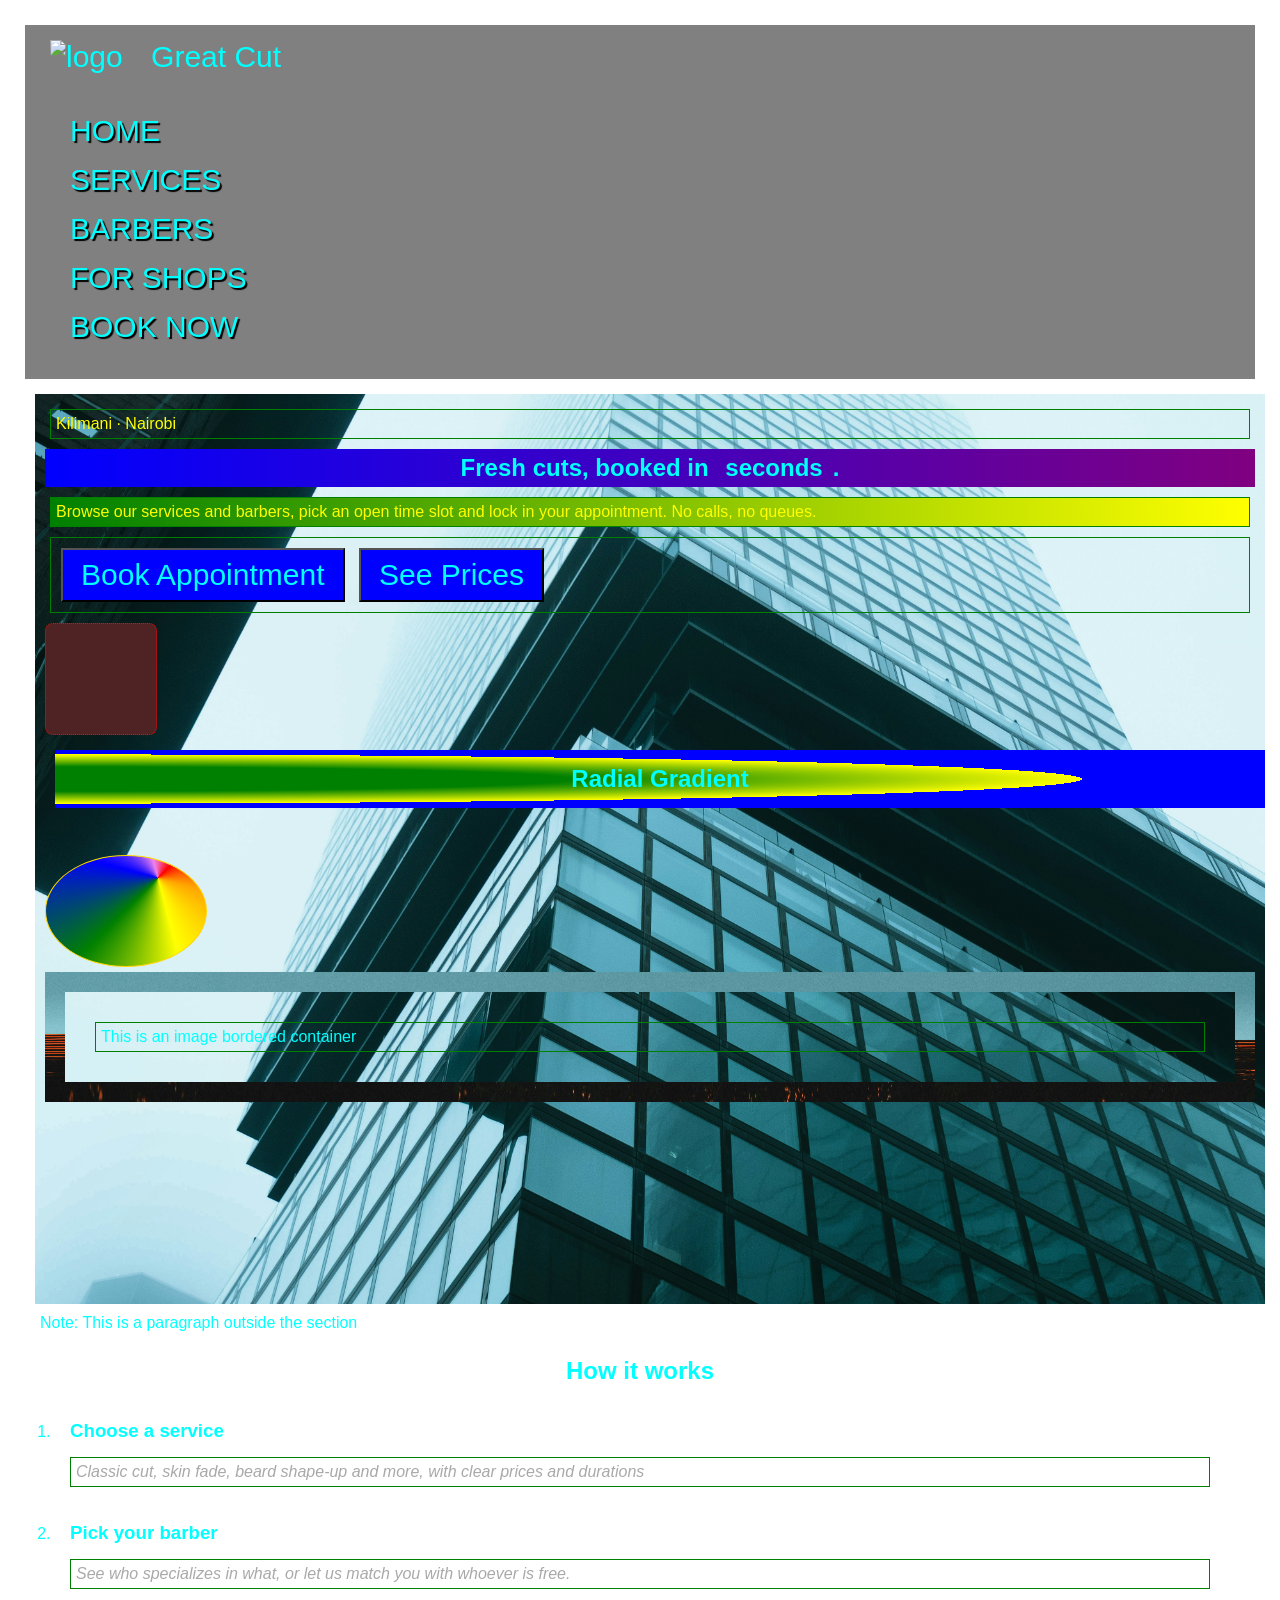
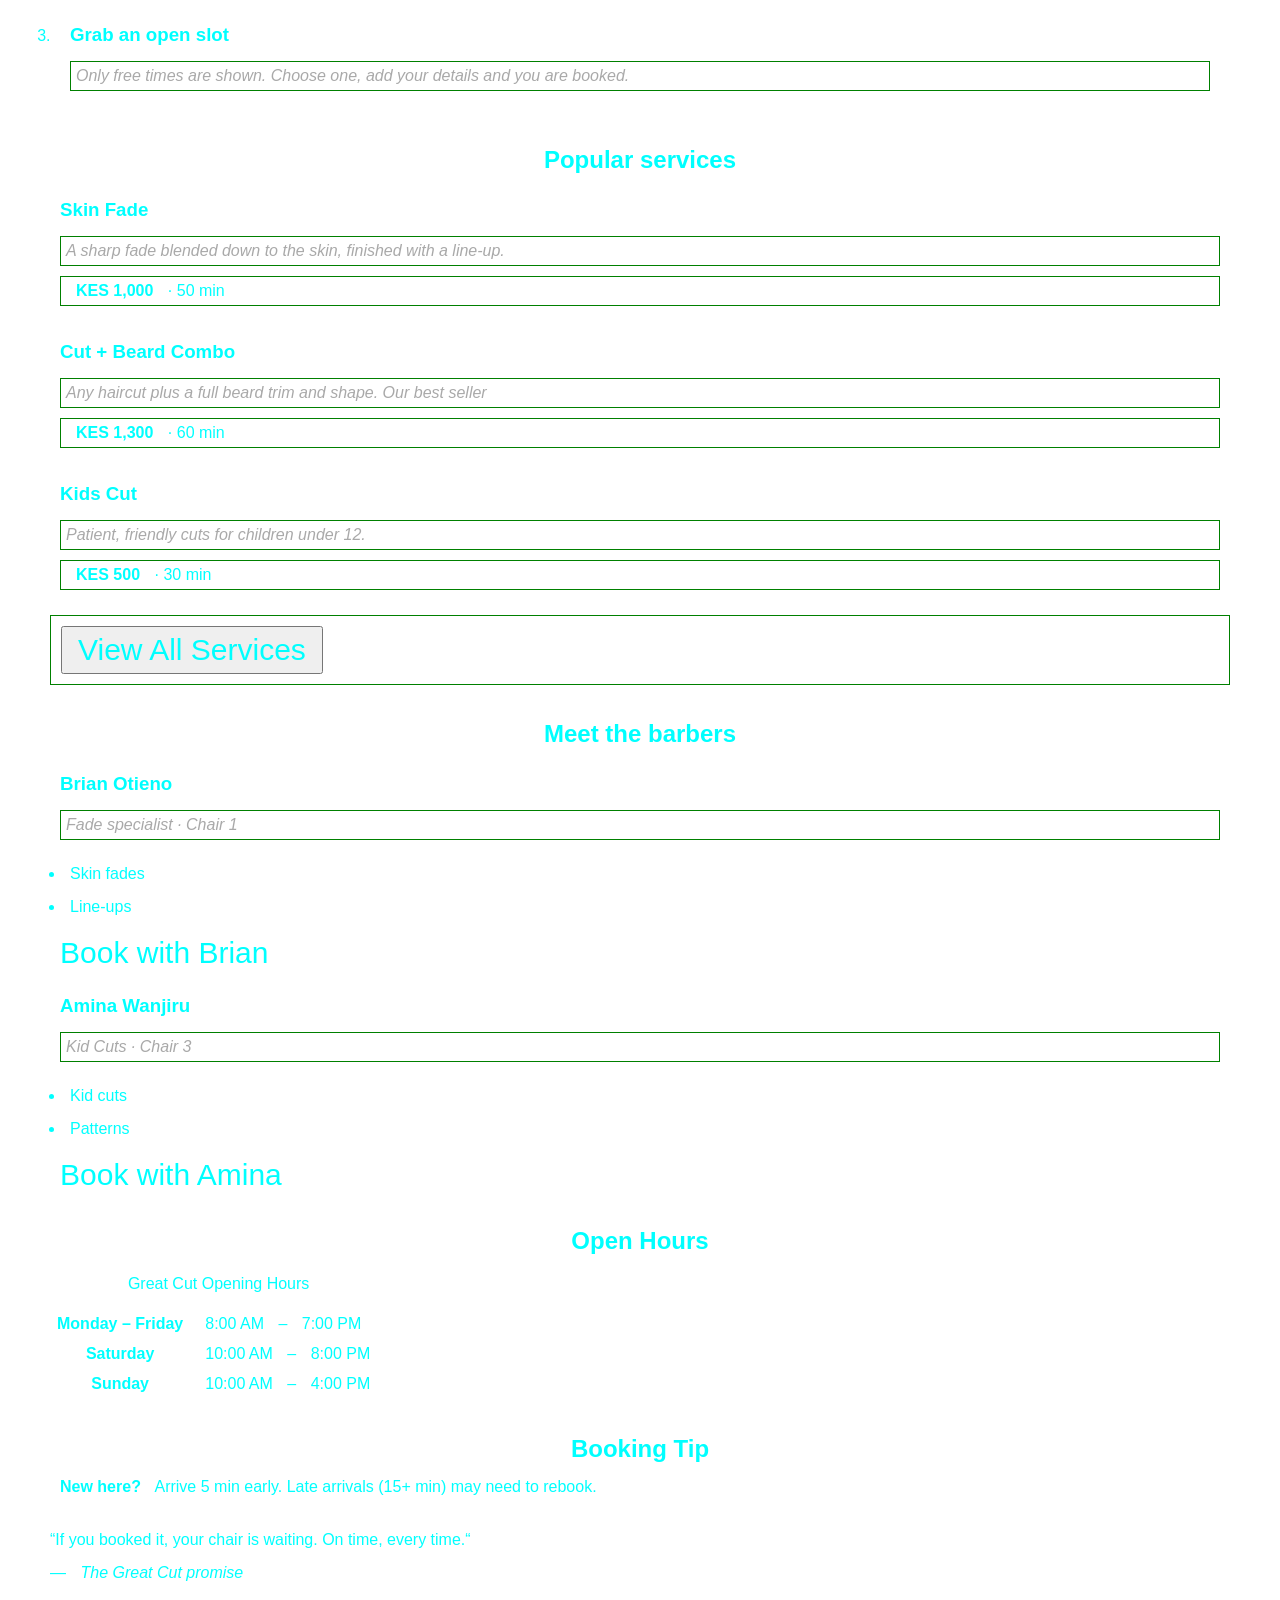
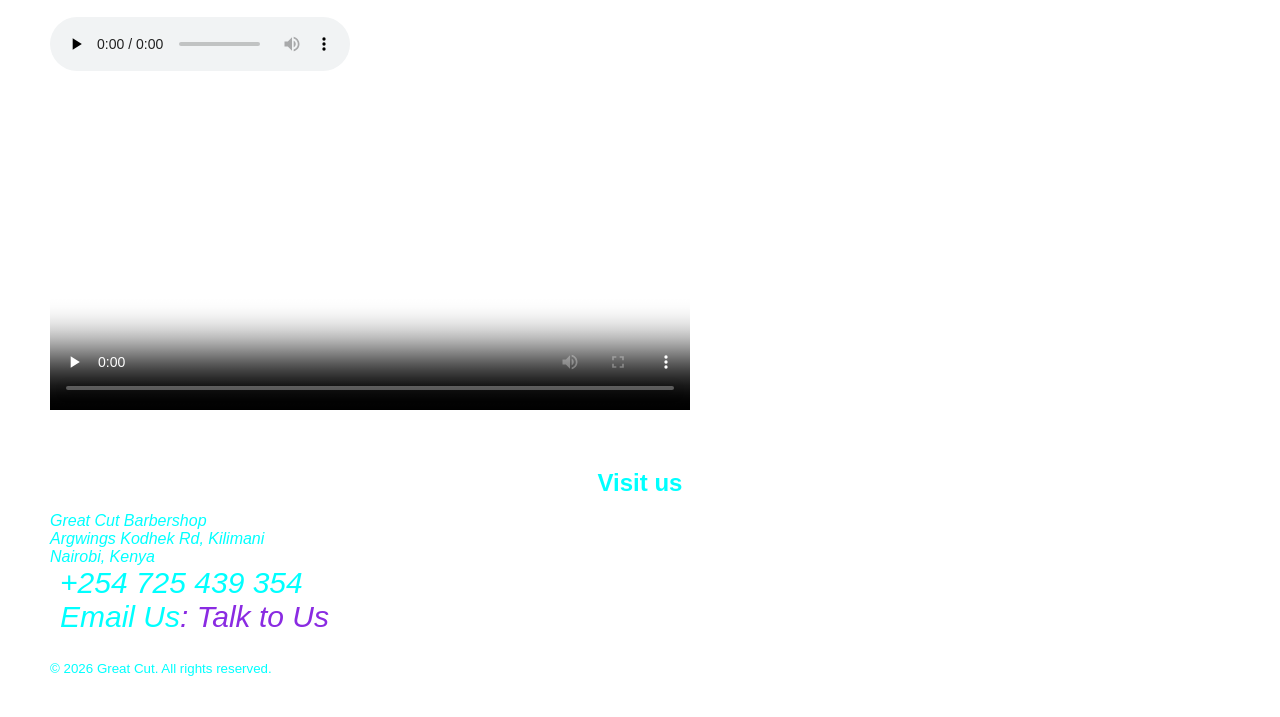
==== semantics.html @ 93b875f6 "Update notes" ====
<!doctype html>
<html lang="en">
  <head>
    <meta charset="UTF-8" />
    <meta name="viewport" content="width=device-width, initial-scale=1.0" />
    <meta
      name="description"
      content="Browse barbers and services, 
        pick an open time slot and book your haircut at Great Cut in seconds."
    />
    <title>Great Cut | Book Your Next Haircut in Seconds</title>
    <link rel="stylesheet" href="style.css">
    <!-- internal CSS -->
    <!-- <style>
        body {
            color:white;
            background-color: black;
        }
    </style> -->
  </head>
  <body>
    <!--header section-->
    <header>
      <a href="index.html">
        <img src="assets/logo.jpg" alt="logo" width="40" height="40" />
        <span>Great Cut</span>
      </a>
      <nav aria-label="Main">
        <ul>
          <li><a href="index.html" aria-current="page">Home</a></li>
          <li><a href="services.html">Services</a></li>
          <li><a href="barbers.html">Barbers</a></li>
          <li><a href="dashboard.html">For Shops</a></li>
          <li><a href="contact.html">Book Now</a></li>
        </ul>
      </nav>
    </header>
    <main id="main">
        <!-- Hero section -->
        <section aria-labelledby="hero-title" class="hero">
            <p>
                Kilimani &middot; Nairobi
            </p>
            <h1 id="hero-title" class="title">Fresh cuts, booked in <mark class="hero1">seconds</mark>.</h1>
            <p class="grad">Browse our services and barbers, 
                pick an open time slot and lock in your appointment. 
                No calls, no queues.
            </p>
            <p>
                <button class="btn">
                    <a href="contact.html">Book Appointment</a>
                </button>
                <button class="btn">
                    <a href="services.html">See Prices</a>
                </button>
            </p>
            <div class="box"></div>
            <div class="cont">
                <div class="radial-grad"> <h2>Radial Gradient</h2></div>
            </div>
            <div class="conic"></div>
            <div class="border-img">
                <p>This is an image bordered container</p>
            </div>
        </section>
        <!-- how to section -->
         <p class="para">This is a paragraph outside the section</p>
        <section aria-labelledby="how-title">
            <h2 id="how-title">How it works</h2>
            <ol>
                <li>
                    <h3>Choose a service</h3>
                    <p>
                        Classic cut, skin fade, 
                        beard shape-up and more, with clear prices and durations
                    </p>
                </li>
                <li>
                    <h3>Pick your barber</h3>
                    <p>
                        See who specializes in what, 
                        or let us match you with whoever is free.
                    </p>
                </li>
                <li>
                    <h3>Grab an open slot</h3>
                    <p>
                        Only free times are shown. Choose one, 
                        add your details and you are booked.
                    </p>
                </li>
            </ol>
        </section>
        <!-- article section -->
         <section aria-labelledby="popular-title">
            <h2 id="popular-title">Popular services</h2>
            <!-- <article>: self-contained element, would still make sense on its own -->
            <article>
                <h3>Skin Fade</h3>
                <p>A sharp fade blended down to the skin, finished with a line-up.</p>
                <p><strong>KES 1,000</strong> &middot; 50 min</p>
            </article>    
            <article>
                <h3>Cut + Beard Combo</h3>
                <p>Any haircut plus a full beard trim and shape. Our best seller</p>
                <p><strong>KES 1,300</strong> &middot; 60 min</p>
            </article>    
            <article>
                <h3>Kids Cut</h3>
                <p>Patient, friendly cuts for children under 12.</p>
                <p><strong>KES 500</strong> &middot; 30 min</p>
            </article> 
            <p>
                <button>
                    <a href="services.html">View All Services</a>
                </button>
            </p>   
         </section>
         <section aria-labelledby="team-title">
            <h2 id="team-title">Meet the barbers</h2>
            <article id="brian">
                <h3>Brian Otieno</h3>
                <p>Fade specialist &middot; Chair 1</p>
                <ul>
                    <li>Skin fades</li>
                    <li>Line-ups</li>
                </ul>
                <a href="contact.html">Book with Brian</a>
            </article>
            <article id="amina">
                <h3>Amina Wanjiru</h3>
                <p>Kid Cuts &middot; Chair 3</p>
                <ul>
                    <li>Kid cuts</li>
                    <li>Patterns</li>
                </ul>
                <a href="contact.html">Book with Amina</a>
            </article>
         </section>
         <section aria-labelledby="hours-title">
            <h2 id="hours-title">Open Hours</h2>
            <table>
                <caption>Great Cut Opening Hours</caption>
                <tbody>
                    <tr>
                        <th scope="col"> Monday &ndash; Friday</th>
                        <td>
                            <time datetime="08:00">8:00 AM</time> &ndash;
                            <time datetime="19:00">7:00 PM</time>
                        </td>
                    </tr>
                    <tr>
                        <th scope="row">Saturday</th>
                        <td>
                            <time datetime="10:00">10:00 AM</time> &ndash;
                            <time datetime="20:00">8:00 PM</time>
                        </td>
                    </tr>
                    <tr>
                        <th scope="row">Sunday</th>
                        <td>
                            <time datetime="10:00">10:00 AM</time> &ndash;
                            <time datetime="16:00">4:00 PM</time>
                        </td>
                    </tr>
                </tbody>
            </table>
         </section>
         <aside aria-labelledby="tip-title">
            <h2 id="tip-title">Booking Tip</h2>
            <p>
                <strong>New here?</strong> Arrive 5 min early. Late arrivals (15+ min) may need to rebook.
            </p>
         </aside>
         <blockquote>
            <p>
                &ldquo;If you booked it, your chair is waiting. On time, every time.&ldquo;
            </p>
            <footer>&mdash; <cite>The Great Cut promise</cite> </footer>
         </blockquote>
         <section>
            <audio controls preload="none">
                <source src="assets/audio.mp3" type="audio/mp3">
            </audio>
         </section>
         <section>
            <video controls preload="none" poster="assets/logo.jpg" width="640" height="300">
                <source src="assets/video.mp4" type="video/mp4">
            </video>
         </section>
    </main>
    <footer>
        <section aria-labelledby="visit-title">
            <h2 id="visit-title">Visit us</h2>
            <address>
                Great Cut Barbershop <br />
                Argwings Kodhek Rd, Kilimani <br />
                Nairobi, Kenya <br />
                <a href="tel:+254725439354"> +254 725 439 354</a> <br>
                <a class="email" href="mailto:email@example.com">Email Us</a>
            </address>
        </section>
        <p>
            <small>&copy; 2026 Great Cut. All rights reserved.</small>
        </p>
    </footer>
  </body>
</html>
---- style.css ----
/* element selector */
body {
    color:white;
    /* background-color: black; */
}

header {
    background-color: grey;
}

/* universal selector */
* {
    padding: 5px;
    margin: 5px;
    font-family: Arial, Helvetica, sans-serif;
    color: aqua;
}

/* class selector */

.btn {
    color: antiquewhite;
    background-color: blue;
    padding: 8px;

}

/* id selector */
/* 
#hero-title {
    font-size: 50px;
    color: red;
} */
.hero {
    background-image: url('/assets/background.jpg');
    background-size: cover;
    background-repeat: no-repeat;
    width: 100%;
    height: 100vh;
    background-attachment: fixed;
}
.hero1 {
    background: none;
}

.grad {
   background: linear-gradient(to right, green, yellow) ;
}

.title {
    background: linear-gradient(to left, purple, blue);
}

.cont {
    width: 100%;
    height: 100px;
}

.radial-grad {
    background: radial-gradient(
        at 0% 50%,
        green 30%,
        yellow 60%,
        magenta 20%,
        blue 10%
    );
}

.conic {
    height: 100px;
    width: 150px;
    border-radius: 50%;
    border: 1px solid gold;
    background: conic-gradient(
        from 45deg at 70% 20%,
        red, orange, yellow, green, blue, violet,red
    );
}
/* attribute selector */

a[href] {
    font-size: 30px;
    text-decoration: none;
}

/* descendant selector */

nav ul li {
    list-style: none;
}
ul li a {
    text-transform: uppercase;
    text-shadow: 2px 2px 1px black;
}

section p {
    margin: 10px;
    border: 1px solid green;
}
/* child selector */

section > p {
    color: yellow;
}

/* adjacent sibling selector */

h3 + p {
    font-style: italic;
    color: darkgrey;
}

/* general sibling selector */

/* h1 ~ p {
    color: maroon;
} */

/* group selector */

h1, h2 {
    text-align: center;
}

/* pseudo class selectors */

button:hover {
    background-color: red;
    cursor: pointer;
}

/* pseudo element selector */
.para::before {
    content: "Note: ";
}

.email::after {
    content: ": Talk to Us";
    color: blueviolet;
}
/* 
.unit-mm {
   font-size: 5mm; 
}
.unit-cm {
    font-size: 5cm;
}
.unit-inch {
    font-size: 5in;
}
.unit-quarter {
    font-size: 5Q;
}
.unit-pixel {
    font-size: 5px;
} */
.unit-em {
   font-size: 5em; 
}
.unit-rem {
    font-size: 5rem;
}
.unit-vh {
    font-size: 5vh;
}
.unit-vw {
    font-size: 5vw;
}
.unit-percent {
    font-size: 5%;
    color: chocolate;
}

.box {
    width: 100px;
    height: 100px;
    border: 1px solid red;
    border-radius: 8px;
    background-color: #4f2323;
    animation: changeColor 3s infinite;
    border-style: dotted;
}

@keyframes changeColor {
    from {
        background-color: rgb(0,255, 255);
    }
    to {
        background-color: hsl(0, 75%, 14%);
    }
}

.border-img {
    border: 20px  solid transparent;
    border-image: url('assets/my-bg.jpg') 30 stretch;
    padding: 20px;
}

/* Hexadecimal colors RRGGBB*/

.container {
    position: relative;
    display: flex;
    align-items: center;
    justify-content: center;
    min-height: 100vh;
    background-image: url('assets/my-bg.jpg');
}

.card {
   position: absolute; 
   height: 60%;
   width: 40%;
   border: 1px solid rgba(255, 255, 255, 0.18);
   background: rgba(89, 131, 83, 0.09);
   border-radius: 1em;
   display: flex;
   align-items: center;
   justify-content: center;
   backdrop-filter: blur(2px);
   transition: transform 0.8s, backdrop-filter 0.5s;
   z-index: 10;
}

.card:hover {
    backdrop-filter: blur(14px);
    height: 60%;
    width: 40%;
    transform: rotateY(180deg);
}

#logo {
    width: 75%;
    height: 90%;
    border-radius: 1em;
    position: relative;
    display: block;
}

.txt {
    position: absolute;
    top: 20%;
    left: 50%;
    color: aliceblue;
    transform: translate(-50%, -50%);
    z-index: 1;
    align-items: center;
}


.box1 {
    position: absolute;
    height: 200px;
    width: 280px;
    background-color: #4f2323;
    z-index: 1;
    left: 10px;
    top: 10px;
}
.box2 {
    position: absolute;
    height: 140px;
    width: 220px;
    background-color: #f0ebeb;
    z-index: 5;
    left: 30px;
    top: 30px;
}
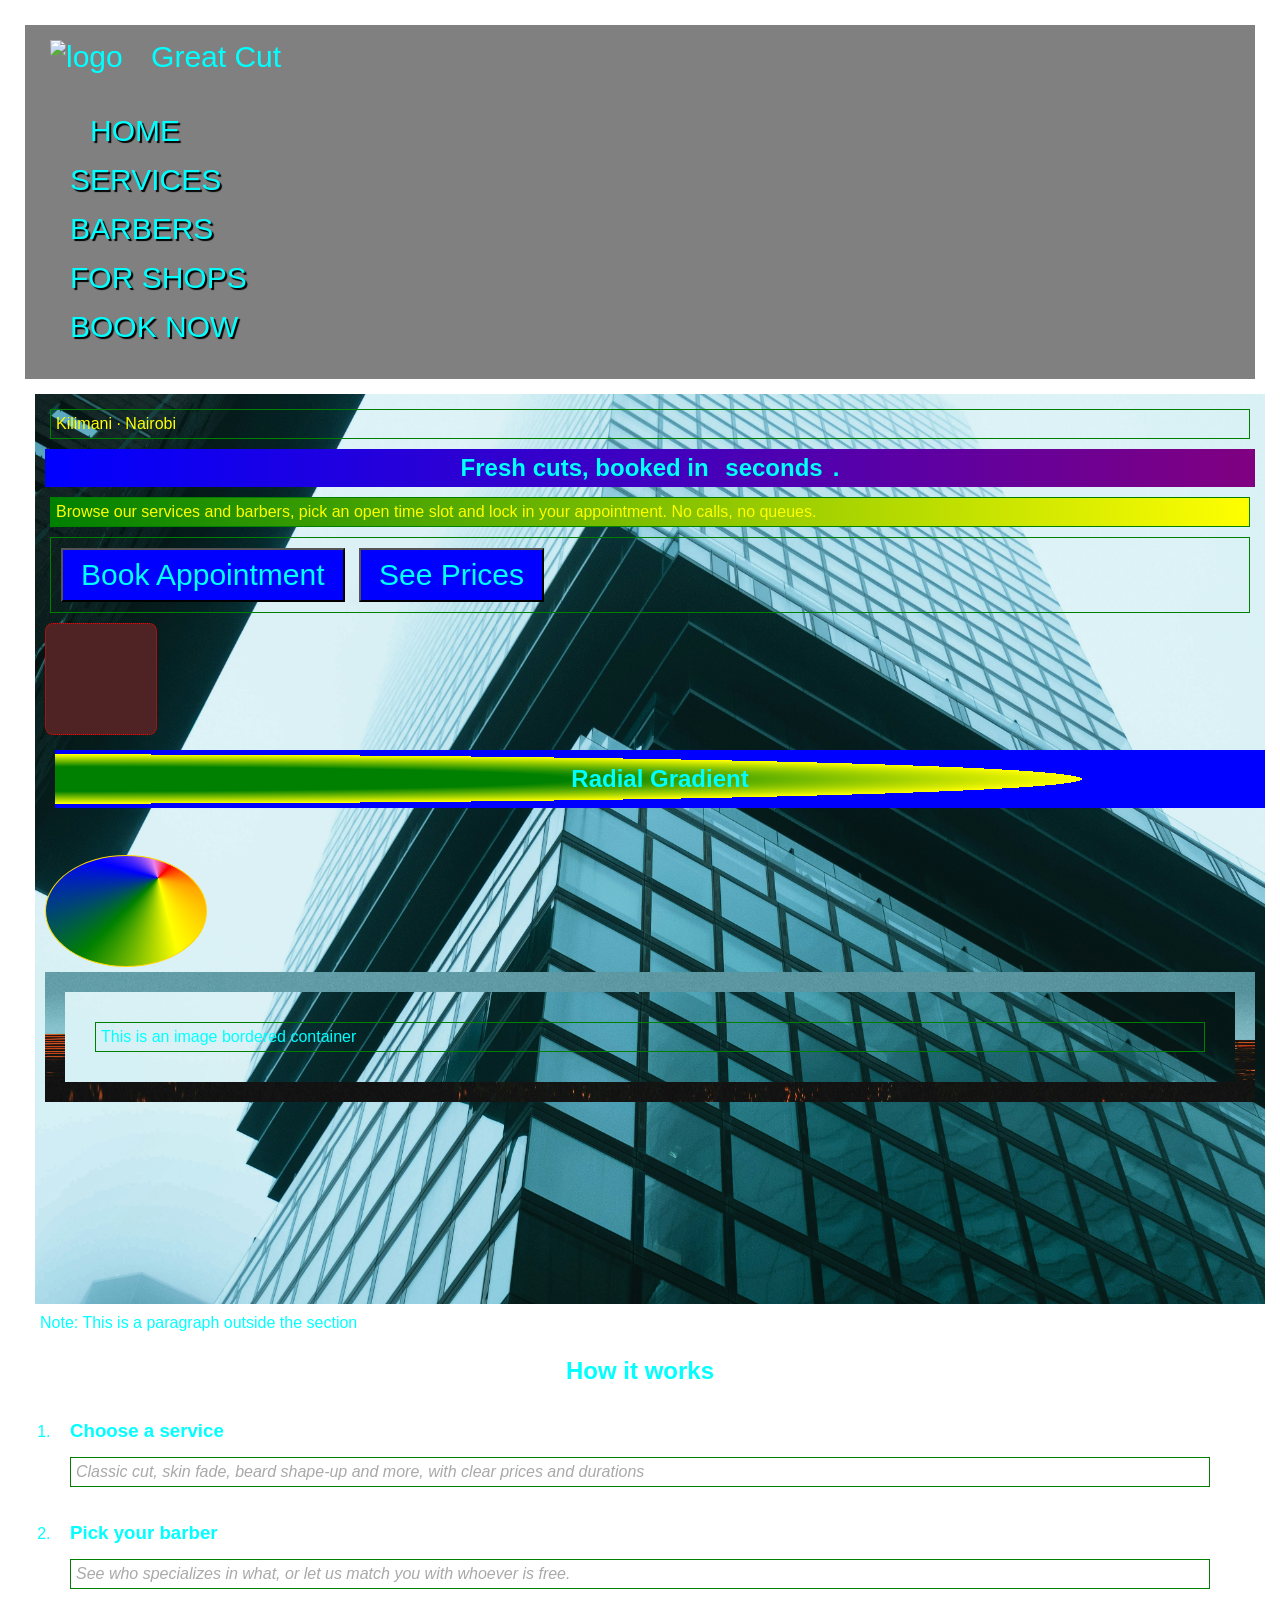
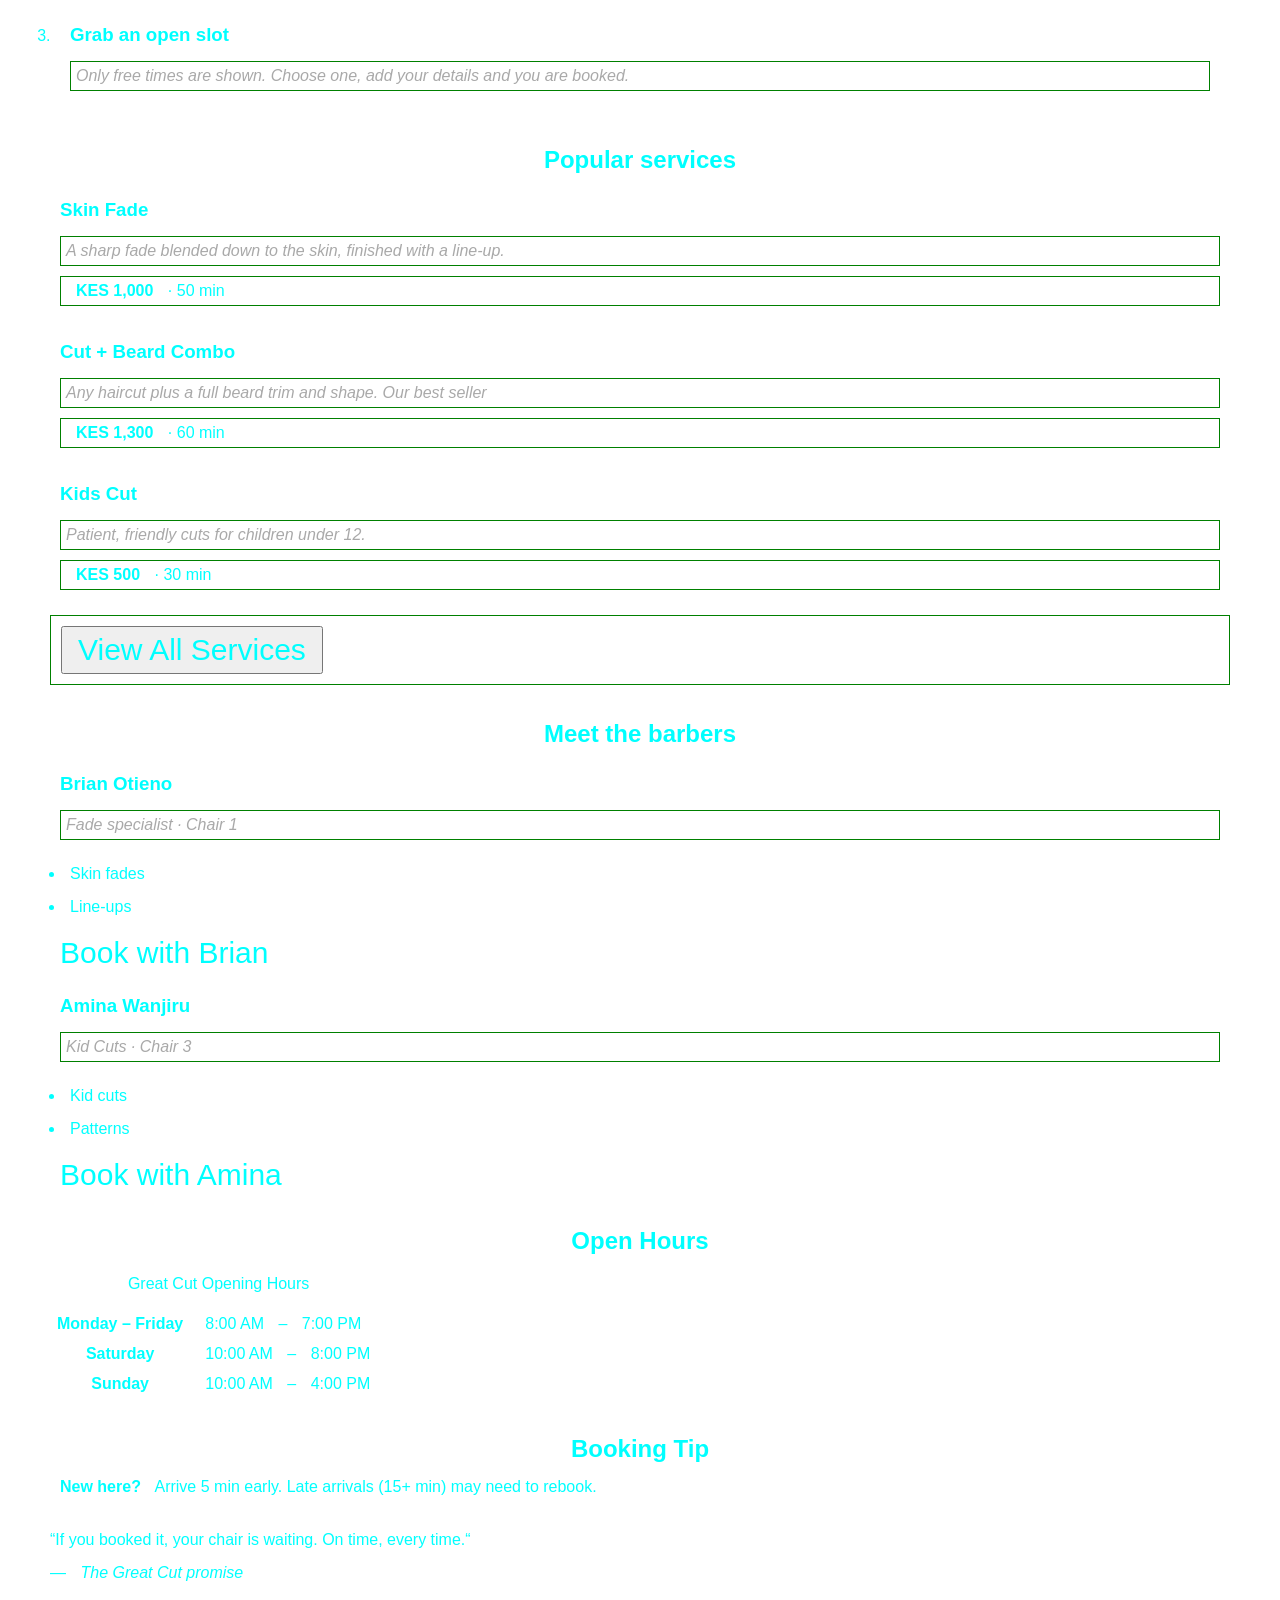
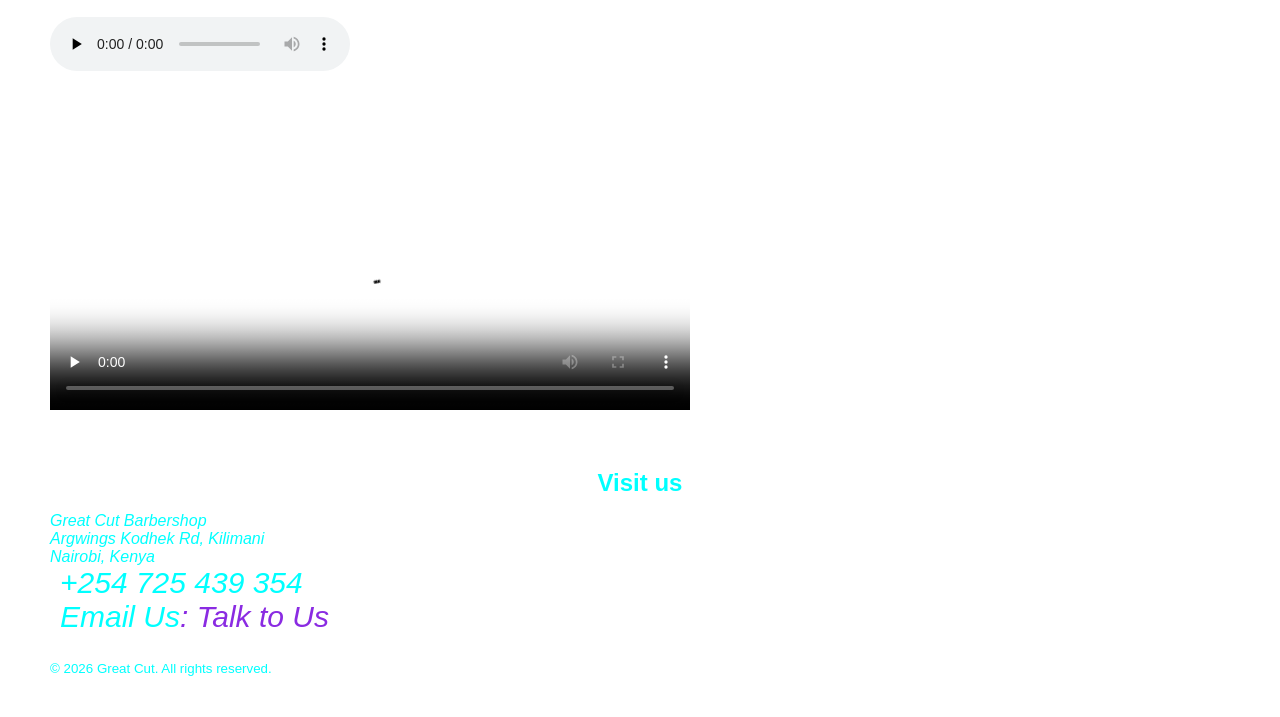
==== commit 1be719cc: "Add tailwindcss and responsive design" ====
--- a/semantics.html
+++ b/semantics.html
@@ -10,6 +10,7 @@
     />
     <title>Great Cut | Book Your Next Haircut in Seconds</title>
     <link rel="stylesheet" href="style.css">
+    <script src="https://kit.fontawesome.com/7adf3be8fa.js" crossorigin="anonymous"></script>
     <!-- internal CSS -->
     <!-- <style>
         body {
@@ -27,7 +28,7 @@
       </a>
       <nav aria-label="Main">
         <ul>
-          <li><a href="index.html" aria-current="page">Home</a></li>
+          <li><a href="index.html" aria-current="page"><i class="fa-solid fa-house"></i>Home</a></li>
           <li><a href="services.html">Services</a></li>
           <li><a href="barbers.html">Barbers</a></li>
           <li><a href="dashboard.html">For Shops</a></li>
